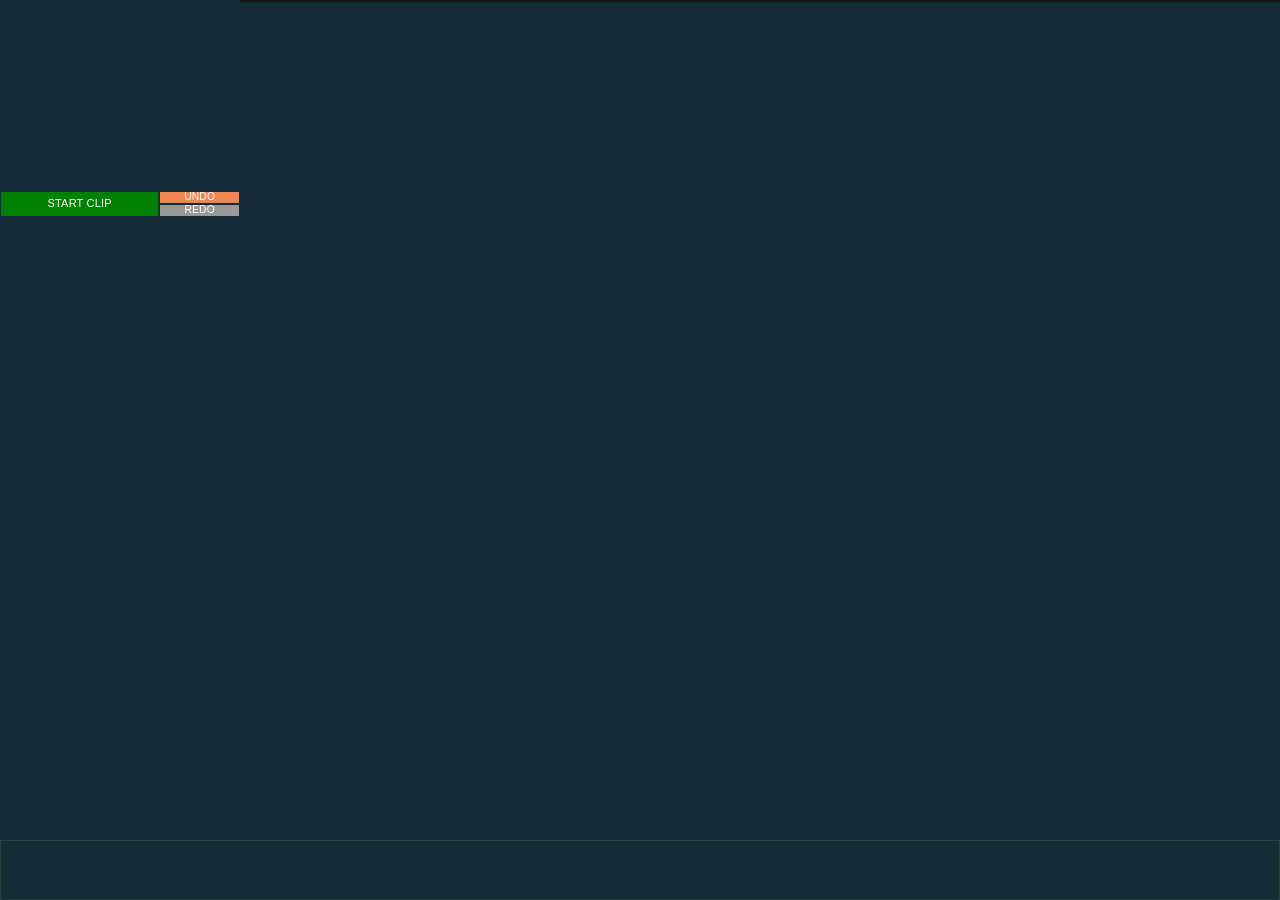
==== wwwroot/index.html @ 099fe641 "Lock Edit toggle to left + UI cosmetic changes" ====
<!doctype html>
<html lang="en">
<head>
    <meta charset="utf-8" />
    <meta name="viewport" content="width=device-width, initial-scale=1" />
    <title>Element Review</title>
    <link rel="stylesheet" href="styles.css?v=20260419-zoomhintpos1" />
</head>
<body>

    <!--
      Main operator UI for Element Review.
      The page contains both record-mode and replay-mode DOM at once; app.js
      switches visibility, reuses shared widgets, and moves a few controls
      between host containers depending on the active mode.
    -->
    <main class="container">

        <!-- Primary two-column workspace: element list on the left, media area on the right. -->
        <div class="topRow">

            <!--
              Left rail: fixed 1-15 element slots.
              In replay mode each populated slot becomes a selectable clip
              button; in record mode empty slots still preserve the layout.
            -->
            <div id="leftControls" class="leftControls">
                <div id="clipList" class="clipList" aria-label="Elements"></div>
                <div id="clipToggleRailHost" class="clipToggleRailHost">
                    <div id="buttonCanvasContainer" class="buttonCanvasContainer">
                        <button id="clipToggleBtn" class="clipActionBtn clipToggleCanvasBtn clipStart" type="button">
                            <span class="clipToggleCanvasVisual">
                                <img id="clipToggleIcon" class="clipToggleCanvasIcon" src="/img/buttons/start_clip_icon.png" alt="" draggable="false" />
                                <span id="clipToggleText" class="clipToggleCanvasText">START CLIP</span>
                            </span>
                        </button>
                        <button id="undoClipBtn" class="clipActionBtn clipHistoryCanvasBtn undoBtn" type="button">
                            <span id="undoClipText" class="clipHistoryCanvasText">UNDO</span>
                        </button>
                        <button id="redoClipBtn" class="clipActionBtn clipHistoryCanvasBtn redoBtn" type="button">
                            <span id="redoClipText" class="clipHistoryCanvasText">REDO</span>
                        </button>
                        <div id="clipTimerCard" class="recordTimerCard clipTimerOverlay" aria-hidden="true">
                            <span id="clipTime" class="recordTimerValue">00:00.00</span>
                        </div>
                    </div>
                </div>
            </div>

            <!-- Right side hosts the live iframe or replay video plus side controls. -->
            <div class="rightContent">

                <!--
                  Record mode keeps the live source on screen and places the
                  recording controls in a four-column action row above the video.
                -->
                <section id="recordMode">
                    <div class="modeRow" id="recordTopRow">
                        <div class="videoCol">
                            <div class="liveWrap" id="liveWrap">
                                <div class="videoStage">
                                    <div id="recordSessionInfo" class="sessionInfoOverlay hidden">
                                        <span id="recordSessionInfoText" class="sessionInfoText"></span>
                                        <span class="sessionInfoStatus">
                                            <span class="sessionInfoStatusItem">
                                                <span id="recordSessionEncoderLabel" class="sessionInfoStatusLabel">Encoder</span>
                                                <span id="recordSessionEncoderDot" class="replayPingDot idle"></span>
                                            </span>
                                            <span class="sessionInfoStatusItem">
                                                <span class="sessionInfoStatusLabel">CSS</span>
                                                <span id="recordSessionCssDot" class="replayPingDot idle"></span>
                                            </span>
                                            <button id="recordRefreshBtn" class="sessionInfoRefreshBtn" type="button" title="Refresh" aria-label="Refresh">
                                                <img class="sessionInfoRefreshIcon" src="/img/buttons/refresh.png" alt="" draggable="false" />
                                            </button>
                                        </span>
                                    </div>

                                    <div class="recordActionBar">
                                        <div id="recordActionRow" class="recordActionRow">
                                            <div class="recordActionCol recordActionColMain">
                                                <div id="mainBtnHostRecord">
                                                    <button id="mainBtn" class="mainBtn btnGreen btnImg">START<br>RECORDING</button>
                                                </div>
                                            </div>

                                            <div class="recordActionCluster">
                                                <div class="recordActionCol recordActionColTimer">
                                                    <div id="recordTimerCard" class="recordTimerCard" aria-hidden="true">
                                                        <span id="recordTimerPrefix" class="recordTimerLabel">REC:</span>
                                                        <span id="recordTimerValue" class="recordTimerValue">00:00:00</span>
                                                        <span class="recLamp" id="recLamp">&#9679;</span>
                                                    </div>
                                                </div>

                                                <div class="recordActionCol recordActionColHalfway">
                                                    <label id="halfwayToggleWrap" class="halfwayToggleWrap" for="halfwayToggle">
                                                        <span id="halfwayToggleLabel" class="halfwayToggleLabel">HALFWAY:</span>
                                                        <input id="halfwayToggle" class="halfwayToggleInput" type="checkbox" checked />
                                                    </label>
                                                </div>

                                                <div id="halfwayTimeCol" class="recordActionCol recordActionColHalfwayTime hidden">
                                                    <div id="halfwayTimeCard" class="recordTimerCard" aria-hidden="true">
                                                        <span id="halfwayTimeValue" class="halfwayTimeValue"></span>
                                                    </div>
                                                </div>

                                                <div class="recordActionCol recordActionColTimer">
                                                    <div id="programTimerCard" class="recordTimerCard" aria-hidden="true">
                                                        <span id="programTimerPrefix" class="recordTimerLabel">PROG:</span>
                                                        <span id="programTimerDisplay" class="recordTimerValue">00:00.00</span>
                                                    </div>
                                                </div>
                                            </div>

                                            <div class="recordActionSpacer" aria-hidden="true"></div>

                                            <div class="recordActionCol recordActionColLanguage">
                                                <select id="recordLanguageSelect" class="topBarLanguageSelect" aria-label="Language">
                                                    <option value="en">English</option>
                                                    <option value="fr">Français</option>
                                                </select>
                                            </div>
                                        </div>
                                    </div>

                                    <!-- Live source is either RTSP-backed content or the demo player page. -->
                                    <iframe id="liveFrame"
                                            title="Live"
                                            scrolling="no"
                                            allow="autoplay"
                                            ></iframe>
                                </div>
                            </div>
                        </div>
                    </div>

                    <div id="recordShortcutHint" class="shortcutHint shortcutHintBottom">Hold TAB key to view shortcuts</div>
                </section>

                <!--
                  Replay mode replaces the live iframe with the encoded replay
                  video while keeping the overall page shell unchanged.
                -->
                <section id="replayMode" class="hidden">
                    <div class="modeRow" id="replayTopRow">
                        <div class="videoCol">
                            <!-- app-replay.js wraps and controls this video for transport, zoom, and clip playback. -->
                            <div id="replayVideoWrap" class="replayVideoWrap">
                                <div id="replaySessionInfo" class="sessionInfoOverlay hidden">
                                    <span id="replaySessionInfoText" class="sessionInfoText"></span>
                                    <span class="sessionInfoStatus">
                                        <span class="sessionInfoStatusItem">
                                                <span id="replaySessionEncoderLabel" class="sessionInfoStatusLabel">Encoder</span>
                                            <span id="replaySessionEncoderDot" class="replayPingDot idle"></span>
                                        </span>
                                        <span class="sessionInfoStatusItem">
                                            <span class="sessionInfoStatusLabel">CSS</span>
                                            <span id="replaySessionCssDot" class="replayPingDot idle"></span>
                                        </span>
                                        <button id="replayRefreshBtn" class="sessionInfoRefreshBtn" type="button" title="Refresh" aria-label="Refresh">
                                            <img class="sessionInfoRefreshIcon" src="/img/buttons/refresh.png" alt="" draggable="false" />
                                        </button>
                                    </span>
                                </div>
                                <div class="recordActionBar replayActionBar">
                                    <div id="replayActionRow" class="replayActionRow">
                                        <div class="recordActionCol replayActionColMain">
                                            <div id="mainBtnHostReplay"></div>
                                        </div>

                                        <div class="replayActionCluster">
                                            <div class="recordActionCol recordActionColTimer replayCountCol">
                                                <div class="recordTimerCard replayCountCard" aria-label="Replay elements">
                                                    <span id="replayElementsLabel" class="recordTimerLabel">Elements:</span>
                                                    <span id="replayElementsValue" class="recordTimerValue">0</span>
                                                </div>
                                            </div>

                                            <div class="recordActionCol recordActionColTimer replayCountCol">
                                                <div class="recordTimerCard replayCountCard" aria-label="Replay reviews">
                                                    <span id="replayReviewsLabel" class="recordTimerLabel">Reviews:</span>
                                                    <span id="replayReviewsValue" class="recordTimerValue">0</span>
                                                </div>
                                            </div>

                                            <div class="recordActionCol replayReviewCol" aria-label="Review timer">
                                                <div id="reviewTimer" class="reviewTimer">REVIEW: 00:00</div>
                                            </div>
                                        </div>

                                        <div class="recordActionSpacer" aria-hidden="true"></div>

                                        <div class="recordActionCol recordActionColLanguage">
                                            <select id="replayLanguageSelect" class="topBarLanguageSelect" aria-label="Language">
                                                <option value="en">English</option>
                                                <option value="fr">Français</option>
                                            </select>
                                        </div>
                                    </div>
                                </div>
                                <video id="replayVideo"
                                       class="replayVideo"
                                       playsinline
                                       preload="auto"
                                       disablepictureinpicture
                                      
                                       disableremoteplayback></video>
                                <div id="replayZoomHint" class="replayZoomHint hidden">Double click video again to exit zoom</div>
                            </div>
                        </div>
                    </div>

                    <div id="replayShortcutHint" class="shortcutHint shortcutHintBottom">Hold TAB key to view shortcuts</div>
                </section>

            </div>
        </div>

        <!-- Shared full-width timeline used in both modes. -->
        <div class="recordScrubRow" id="timelineRow">
            <div class="scrubOverlay" id="timelineOverlay">
                <canvas id="recordCanvas"></canvas>
                <div id="replayProgramTimeIndicator" class="replayProgramTimeIndicator hidden">00:00:00</div>
                <!-- The range input is replay-only, but sits over the shared timeline canvas. -->
                <input id="replayScrub" class="scrubRange hidden" type="range" min="0" max="10000" value="0" />
            </div>
        </div>

        <!-- Replay transport row: edit tools, centered playback controls, and manual loop controls. -->
        <div class="replayControlsRow hidden" id="replayControlsRow">
            <div class="replayControlsInner">
                <!-- Left group holds the replay edit controls. -->
                <div class="replayLeftGroup">
                    <!-- These actions are enabled only when replay edit mode is turned on. -->
                    <div class="editButtons" id="editButtons" aria-label="Edit controls">
                        <button id="trimInBtn" class="editBtn" type="button" title="Trim In" aria-label="Trim In">
                            <img src="/img/buttons/trim_in.png" width="52" height="52" alt="" draggable="false">
                        </button>

                        <button id="trimOutBtn" class="editBtn" type="button" title="Trim Out" aria-label="Trim Out">
                            <img src="/img/buttons/trim_out.png" width="52" height="52" alt="" draggable="false">
                        </button>

                        <!-- Visual spacer between trim and structural clip edits. -->
                        <div class="speedDivider" aria-hidden="true"></div>

                        <button id="splitBtn" class="editBtn" type="button" title="Split" aria-label="Split">
                            <img src="/img/buttons/split.png" width="52" height="52" alt="" draggable="false">
                        </button>

                        <button id="insertBtn" class="editBtn" type="button" title="Insert" aria-label="Insert">
                            <img src="/img/buttons/insert.png" width="52" height="52" alt="" draggable="false">
                        </button>

                        <button id="deleteBtn" class="editBtn" type="button" title="Delete" aria-label="Delete">
                            <img src="/img/buttons/delete.png" width="52" height="52" alt="" draggable="false">
                        </button>
                    </div>
                </div>

                <!-- Center group is kept visually centered even when left/right groups change width. -->
                <div class="replayButtons" id="replayButtons">
                </div>

                <!-- Right group contains the custom loop in/out controls. -->
                <div class="replayRightGroup">
                    <div class="loopButtons" aria-label="Loop controls">
                        <button id="loopInBtn" class="loopBtn" type="button" title="Loop In"></button>
                        <button id="loopOutBtn" class="loopBtn" type="button" title="Loop Out"></button>
                        <button id="loopClearBtn" class="loopBtn" type="button" title="Clear Loop"></button>
                    </div>
                </div>
            </div>
        </div>

    </main>

    <!-- Generic confirmation modal used for destructive or session-reset actions. -->
    <div id="confirmModal" class="modal hidden" role="dialog" aria-modal="true">
        <div class="modalCard">
            <div id="confirmText" class="modalText">Are you sure?</div>
            <div class="modalButtons">
                <button id="confirmYes" class="modalBtn modalBtnConfirm">ÃƒÆ’Ã†â€™Ãƒâ€šÃ‚Â¢ÃƒÆ’Ã¢â‚¬Â¦ÃƒÂ¢Ã¢â€šÂ¬Ã…â€œÃƒÆ’Ã‚Â¢ÃƒÂ¢Ã¢â‚¬Å¡Ã‚Â¬Ãƒâ€¦Ã¢â‚¬Å“ Yes</button>
                <button id="confirmCancel" class="modalBtn modalBtnCancel">ÃƒÆ’Ã†â€™Ãƒâ€šÃ‚Â¢ÃƒÆ’Ã¢â‚¬Â¦ÃƒÂ¢Ã¢â€šÂ¬Ã…â€œÃƒÆ’Ã‚Â¢ÃƒÂ¢Ã¢â‚¬Å¡Ã‚Â¬Ãƒâ€šÃ‚Â¢ Cancel</button>
            </div>
        </div>
    </div>

    <!-- Hold Tab to show the active-mode keyboard shortcuts without moving focus. -->
    <div id="shortcutOverlay" class="shortcutOverlay hidden" aria-hidden="true">
        <div class="shortcutCard">
            <div id="shortcutTitle" class="shortcutTitle">Keyboard Shortcuts</div>
            <div id="shortcutModeLabel" class="shortcutModeLabel">Recording Mode</div>
            <div id="shortcutList" class="shortcutList"></div>
            <div class="shortcutFooter">
                <div id="shortcutVersion" class="shortcutVersion">v0.4.3-alpha</div>
                <button id="settingsBtn"
                        class="settingsBtn btnImg"
                        type="button"
                        title="Settings"
                        aria-label="Settings"
                        onclick="window.open('config.html', '_blank')"></button>
            </div>
        </div>
    </div>

    <script src="index-i18n.js?v=20260419-topbarlang1"></script>
    <script type="module" src="app.js?v=20260419-zoomexit1"></script>
</body>
</html>
---- wwwroot/styles.css ----
:root {
    --bg: #142B35;
    --panel: #121a29;
    --text: #e7eefc;
    --muted: #9fb0cc;
    --solidGreen: #007a2d;
    --solidRed: #b00020;
    --solidBlue: #0057d9;
    --clipYellow: #ffd640;
    --clipText: #101318;
    --clipStartGreen: #00e676;
    --clipStopRed: #ff1744;
    --undoOrange: #ff9800;
    --redoBlue: #4f8dff;
    --emptyElementBg: #035F6B;
    /* Shared timeline geometry */
    --timelineBarH: 36px;
    --scrubThumbW: 12px;
    --replayScrubThumbH: 43px;
    --replayScrubNeonGreen: #39ff14;
    /* Replay icon button size (speed buttons + loop) */
    --btnSize: 52px;
    --playBtnW: 60px;
    --playBtnH: 50px;
    --timerTealLight: #bafbf4;
    --timerTextColor: var(--muted);
    --recordPanelW: 168px;
    --recordClipRailInset: 1px;
    --recordClipRailRowGap: 2px;
    --sessionInfoH: 34px;
    --recordActionBarH: 64px;
    --recordActionRowH: 62px;
    --recordActionButtonColW: 184px;
    --topBarLanguageSelectW: 118px;
    --clipToggleButtonH: calc(var(--recordActionBarH) * 1.45);
    --recordTimerPanelW: 140px;
    --recordHalfwayTogglePanelW: 170px;
    --recordHalfwayTimePanelW: 150px;
    --clipCanvasPrimaryFontPx: 15px;
    --clipCanvasHistoryFontPx: 13px;
    --clipCanvasOverlayFontPx: 12px;
    --recordStatusFontPx: 15px;
    --replayStatusFontPx: 14px;
    --topInset: 4px;
}

* {
    box-sizing: border-box;
}

html, body {
    height: 100%;
    overflow: hidden;
}

body {
    margin: 0;
    font-family: system-ui, Segoe UI, Arial, sans-serif;
    background: var(--bg);
    color: var(--text);
}

.hidden {
    display: none !important;
}

button:focus,
button:focus-visible,
input:focus,
input:focus-visible,
video:focus,
video:focus-visible,
iframe:focus,
iframe:focus-visible,
[tabindex]:focus,
[tabindex]:focus-visible {
    outline: none !important;
    box-shadow: none !important;
}

/* Overall layout: top area + full-width timeline + (optional) replay controls */
.container {
    width: 100vw;
    height: 100vh;
    padding: -4px;
    margin: 0;
    display: flex;
    flex-direction: column;
    min-height: 0;
}

.sessionInfoOverlay {
    position: absolute;
    top: 0;
    left: 0;
    right: 0;
    z-index: 25;
    width: 100%;
    height: var(--sessionInfoH);
    max-width: none;
    padding: 6px 10px;
    background: #314784;
    color: #FFFFFF;
    border: 0;
    border-radius: 0;
    font: 450 15px/1.1 system-ui, Segoe UI, Arial, sans-serif;
    white-space: nowrap;
    overflow: hidden;
    text-overflow: ellipsis;
    pointer-events: none;
    display: flex;
    align-items: center;
    justify-content: space-between;
    gap: 12px;
}

.sessionInfoText {
    min-width: 0;
    flex: 1 1 auto;
    overflow: hidden;
    text-overflow: ellipsis;
    white-space: nowrap;
}

.sessionInfoStatus {
    flex: 0 0 auto;
    display: inline-flex;
    align-items: center;
    justify-content: flex-end;
    gap: 18px;
    color: #fff;
    pointer-events: auto;
}

.sessionInfoStatusItem {
    display: inline-flex;
    align-items: center;
    gap: 6px;
}

.sessionInfoStatusLabel {
    font: 450 15px/1.1 system-ui, Segoe UI, Arial, sans-serif;
}

.sessionInfoRefreshBtn {
    width: 24px;
    height: 24px;
    padding: 0;
    border: 0;
    border-radius: 50%;
    background: transparent;
    color: rgba(255,255,255,0.92);
    display: inline-flex;
    align-items: center;
    justify-content: center;
    cursor: pointer;
    pointer-events: auto;
    flex: 0 0 auto;
    transition: background-color 120ms ease, color 120ms ease, transform 120ms ease;
}

.sessionInfoRefreshBtn:hover {
    background: rgba(255,255,255,0.14);
    color: #fff;
}

.sessionInfoRefreshBtn:active {
    transform: rotate(-24deg);
}

.sessionInfoRefreshIcon {
    width: 18px;
    height: 18px;
    display: block;
    object-fit: contain;
    pointer-events: none;
}

/* Replay mode: flush to top (no top padding) */
body.replayActive .container {
    padding-top: 0;
}

.topRow {
    display: flex;
    gap: 0;
    align-items: flex-start;
    flex: 1 1 auto;
    min-height: 0;
}

.leftControls {
    flex: 0 0 auto;
    width: 240px;
    display: grid;
    grid-template-rows: repeat(17, minmax(0, 1fr));
    gap: 0;
    min-height: 0;
}

body.replayActive .leftControls {
    display: flex;
    flex-direction: column;
}

.rightContent {
    flex: 1 1 auto;
    min-width: 0;
    min-height: 0;
    display: flex;
    flex-direction: column;
}

#recordMode, #replayMode {
    flex: 1 1 auto;
    display: flex;
    flex-direction: column;
    min-height: 0;
}

#recordTopRow {
    gap: 2px;
}

#replayTopRow {
    gap: 2px;
}

.modeRow {
    display: flex;
    gap: 12px;
    flex: 1 1 auto;
    min-height: 0;
}

.videoCol {
    flex: 1 1 auto;
    min-width: 0;
    min-height: 0;
    display: flex;
    flex-direction: column;
}

#mainBtnHostRecord,
#mainBtnHostReplay {
    width: 100%;
}

/* Buttons (base) */
button {
    border-radius: 10px;
    border: 1px solid rgba(255,255,255,.12);
    background: rgba(255,255,255,.06);
    color: var(--text);
    cursor: pointer;
}

    button:hover {
        border-color: rgba(255,255,255,.22);
    }

    button:disabled {
        opacity: .45;
        cursor: not-allowed;
    }

/* Main button */
.mainBtn {
    width: 100%;
    height: 84px;
    font-size: 15px;
    font-weight: 900;
    line-height: 1.05;
    letter-spacing: 0.6px;
    text-transform: uppercase;
    display: flex;
    align-items: center;
    justify-content: center;
    text-align: center;
    padding: 8px;
    color: #fff;
    border: 0;
}

.btnGreen {
    background: var(--solidGreen);
}

.btnRed {
    background: var(--solidRed);
}

.btnBlue {
    background: var(--solidBlue);
}

/* Element boxes */
.clipList {
    width: 100%;
    display: grid;
    grid-template-rows: repeat(15, minmax(0, 1fr));
    gap: 0px;
    padding-top: 0;
    box-sizing: border-box;
    height: 100%;
    grid-row: 1 / span 15;
}

body.replayActive .clipList {
    flex: 1 1 auto;
    grid-row: auto;
}

.clipToggleRailHost {
    grid-row: 16 / span 2;
    width: 100%;
    height: 100%;
    padding: var(--recordClipRailInset);
}

.buttonCanvasContainer {
    position: relative;
    width: 100%;
    height: 100%;
    display: grid;
    grid-template-columns: minmax(0, 2fr) minmax(0, 1fr);
    grid-template-rows: repeat(2, minmax(0, 1fr));
    column-gap: 2px;
    row-gap: 2px;
    align-items: stretch;
    justify-items: stretch;
}

.clipToggleRailHost .clipActionBtn {
    width: 100%;
    height: 100%;
    min-height: 0;
    min-width: 0;
    align-self: stretch;
    justify-self: stretch;
}

.recordSettingsHost {
    flex: 1 1 auto;
    display: flex;
    align-items: center;
    justify-content: center;
}

.settingsBtn.btnImg {
    width: 38px !important;
    height: 38px !important;
    align-self: center;
    background-color: var(--solidBlue) !important;
    background-image: url("img/buttons/settings.png");
}

/* Populated element box */
.clipBtn {
    width: 100%;
    height: 100%;
    min-height: 0;
    border-radius: 4px;
    border: 1px solid rgba(0,0,0,0.22);
    background: #3557a8;
    color: #F0F0F0;
    font-weight: 900;
    font-size: 13px;
    display: flex;
    align-items: center;
    justify-content: flex-start;
    text-align: left;
    padding: 6px 8px 6px 4px;
    gap: 6px;
    overflow: visible;
    position: relative;
    z-index: 0;
    box-shadow: inset 0 1px 0 rgba(255,255,255,0.08);
    transform: translateY(0);
    transition:
        transform 120ms ease,
        box-shadow 120ms ease,
        background 120ms ease,
        border-color 120ms ease;
}

.clipBtn.isLooping {
    background: #2d4d99;
    border-color: rgba(255,255,255,0.14);
    box-shadow:
        inset 0 1px 1px rgba(0,0,0,0.16),
        inset 0 1px 0 rgba(255,255,255,0.06);
    transform: translateY(2px);
}

body.replayActive .clipBtn.isSelectedReplay {
    background: #d5dae2;
    border-color: rgba(86,97,112,0.42);
    box-shadow: inset 0 1px 0 rgba(255,255,255,0.5);
    color: #253241;
    transform: translateY(0);
}

body.replayActive .clipBtn.isSelectedReplay .clipBtnNum,
body.replayActive .clipBtn.isSelectedReplay .clipBtnCode,
body.replayActive .clipBtn.isSelectedReplay .clipBtnTimes,
body.replayActive .clipBtn.isSelectedReplay .clipBtnNumText {
    color: #253241;
}

body.replayActive .clipBtn.isSelectedReplay.isReview .clipBtnCode {
    color: #c62828;
    font-weight: 600;
}

.clipBtn.hasHalfwayMarkerAfter,
.clipBtn.hasHalfwayMarkerBefore,
.clipSlotEmpty.hasHalfwayMarkerAfter,
.clipSlotEmpty.hasHalfwayMarkerBefore {
    z-index: 20;
}

.clipBtn.hasHalfwayMarkerAfter::after,
.clipSlotEmpty.hasHalfwayMarkerAfter::after {
    content: "";
    position: absolute;
    left: 0;
    right: 0;
    bottom: -2px;
    height: 2px;
    background: #ffd640;
    border-radius: 0;
    z-index: 21;
}

.clipBtn.hasHalfwayMarkerBefore::before,
.clipSlotEmpty.hasHalfwayMarkerBefore::before {
    content: "";
    position: absolute;
    left: 0;
    right: 0;
    top: -2px;
    height: 2px;
    background: #ffd640;
    border-radius: 0;
    z-index: 21;
}

/* Left number */
.clipBtnNum {
    width: 20px;
    flex: 0 0 28px;
    text-align: center;
    font-weight: 200;
    font-size: 14px;
    line-height: 20px;
    display: flex;
    align-items: center;
    justify-content: center;
    padding-right: 6px;
    margin-right: 8px;
    border-right: 1px solid rgba(240,240,240,0.55);
    position: relative;
}

.clipBtnNumText,
.clipBtnDeleteIcon {
    width: 100%;
    height: 100%;
    display: flex;
    align-items: center;
    justify-content: center;
}

.clipBtnDeleteIcon {
    display: none;
    color: #ff5b5b;
    font-size: 16px;
    font-weight: 900;
    line-height: 1;
}

.clipBtnDeletable .clipBtnNum {
    cursor: pointer;
}

.clipBtnDeletable .clipBtnNum:hover .clipBtnNumText {
    display: none;
}

.clipBtnDeletable .clipBtnNum:hover .clipBtnDeleteIcon {
    display: flex;
}

/* Right info area */
.clipBtnInfo {
    display: flex;
    flex-direction: column;
    justify-content: center;
    align-items: flex-start;
    gap: 2px;
    min-width: 0;
    flex: 1 1 auto;
}

/* Element Code */
.clipBtnCode {
    font-weight: 400;
    font-size: 15px;
    line-height: 1.1;
    white-space: nowrap;
    overflow: hidden;
    text-overflow: ellipsis;
    max-width: 100%;
}

.clipBtnTimes {
    font-size: 11px;
    line-height: 1.05;
    font-weight: 400;
    color: rgba(240,240,240,0.88);
    white-space: nowrap;
    overflow: hidden;
    text-overflow: ellipsis;
    max-width: 100%;
}

.clipBtn.isReview .clipBtnCode {
    color: #ffd640;
    font-weight: 600;
}

.clipSlotEmpty {
    width: 100%;
    height: 100%;
    min-height: 0;
    border-radius: 4px;
    border: 1px solid rgba(255,255,255,0.1);
    background: #52679f;
    opacity: 0.58;
    position: relative;
    z-index: 0;
    overflow: visible;
}

.clipSlotPending {
    display: flex;
    align-items: center;
    justify-content: flex-start;
    text-align: left;
    padding: 6px 8px 6px 4px;
    gap: 6px;
    border-color: rgba(0,0,0,0.22);
    background: #3557a8;
    opacity: 1;
    box-shadow: inset 0 1px 0 rgba(255,255,255,0.08);
}

.clipSlotPending .clipBtnCode {
    line-height: 1.18;
    padding-bottom: 1px;
}

/* Video boxes */
.liveWrap {
    position: relative;
    flex: 1 1 auto;
    min-height: 0;
    width: 100%;
    margin-top: 0;
    border-radius: 0;
    overflow: hidden;
    border: 1px solid rgba(255,255,255,.08);
    background: black;
    display: block;
}

    .liveWrap .videoStage {
        position: relative;
        width: 100%;
        height: 100%;
        background: black;
    }

        .liveWrap .videoStage > iframe {
            position: absolute;
            left: 0;
            right: 0;
            top: calc(var(--sessionInfoH) + var(--recordActionBarH));
            bottom: 0;
            width: 100%;
            height: calc(100% - var(--sessionInfoH) - var(--recordActionBarH));
            border: 0;
            background: black;
            display: block;
        }

.recordActionBar {
    position: absolute;
    top: var(--sessionInfoH);
    left: 0;
    right: 0;
    height: var(--recordActionBarH);
    z-index: 24;
    padding: 1px 0;
    box-sizing: border-box;
    background: #4b5158;
    overflow: hidden;
    pointer-events: none;
}

.recordActionRow,
.replayActionRow {
    width: 100%;
    height: var(--recordActionRowH);
    box-sizing: border-box;
    display: flex;
    align-items: stretch;
    justify-content: flex-start;
    overflow: hidden;
    pointer-events: none;
}

.recordActionCol {
    min-width: 0;
    height: 100%;
    display: flex;
    flex-direction: column;
    justify-content: center;
    pointer-events: auto;
}

.recordActionColMain,
.replayActionColMain {
    flex: 0 0 auto;
    align-items: flex-start;
    justify-content: flex-start;
}

.recordActionColTimer,
.recordActionColHalfway,
.recordActionColHalfwayTime {
    align-items: stretch;
    justify-content: center;
    background:
        linear-gradient(180deg, rgba(255,255,255,0.18) 0%, rgba(255,255,255,0.07) 24%, rgba(255,255,255,0.03) 100%),
        linear-gradient(135deg, rgba(40,52,74,0.52) 0%, rgba(24,32,49,0.38) 100%);
    box-shadow:
        inset 0 1px 0 rgba(255,255,255,0.08),
        inset 0 -1px 0 rgba(0,0,0,0.18),
        0 10px 26px rgba(0,0,0,0.18);
    backdrop-filter: blur(14px) saturate(135%);
    -webkit-backdrop-filter: blur(14px) saturate(135%);
}

.recordActionColTimer {
    width: var(--recordTimerPanelW);
    padding: 0 12px;
}

.recordActionCluster,
.replayActionCluster {
    height: 100%;
    margin-left: 0;
    display: flex;
    align-items: stretch;
    pointer-events: none;
}

.recordActionCluster {
    gap: 1px;
}

.replayActionCluster {
    gap: 0;
}

.recordActionSpacer {
    flex: 1 1 auto;
    min-width: 0;
    pointer-events: none;
}

.recordActionColHalfway {
    width: var(--recordHalfwayTogglePanelW);
    padding: 0 18px;
    pointer-events: auto;
}

.recordActionColHalfwayTime {
    width: var(--recordHalfwayTimePanelW);
    padding: 0 12px;
    pointer-events: auto;
}

.recordActionColLanguage {
    flex: 0 0 auto;
    align-items: flex-end;
    justify-content: center;
    padding: 0 10px 0 12px;
}

.topBarLanguageSelect {
    width: var(--topBarLanguageSelectW);
    height: 34px;
    padding: 0 34px 0 12px;
    border: 1px solid rgba(255,255,255,0.12);
    border-radius: 6px;
    appearance: none;
    -webkit-appearance: none;
    background-color: #3f4650;
    background-image: url("data:image/svg+xml,%3Csvg xmlns='http://www.w3.org/2000/svg' width='10' height='7' viewBox='0 0 10 7'%3E%3Cpath d='M1 1.25 5 5.25 9 1.25' fill='none' stroke='%23d7dbe1' stroke-width='1.7' stroke-linecap='round' stroke-linejoin='round'/%3E%3C/svg%3E");
    background-repeat: no-repeat;
    background-position: right 12px center;
    color: #d7dbe1;
    font: 600 14px/1 system-ui, Segoe UI, Arial, sans-serif;
    cursor: pointer;
    box-shadow: none;
}

.topBarLanguageSelect:focus,
.topBarLanguageSelect:focus-visible {
    outline: 0;
    border-color: rgba(215,219,225,0.34);
    box-shadow: 0 0 0 2px rgba(215,219,225,0.12);
}

.topBarLanguageSelect:disabled {
    opacity: 0.7;
    cursor: progress;
}

.topBarLanguageSelect option {
    color: #1d1d1f;
    background: #ffffff;
}

.replayCountCol {
    width: auto;
    min-width: 112px;
    padding: 1px 10px 0;
    background:
        linear-gradient(180deg, rgba(255,255,255,0.82) 0%, rgba(255,255,255,0.58) 24%, rgba(255,255,255,0.34) 100%),
        linear-gradient(135deg, rgba(241,244,248,0.96) 0%, rgba(211,217,225,0.82) 100%);
    box-shadow:
        inset 0 1px 0 rgba(255,255,255,0.78),
        inset 0 -1px 0 rgba(112,123,138,0.18),
        0 10px 26px rgba(0,0,0,0.12);
    backdrop-filter: blur(14px) saturate(125%);
    -webkit-backdrop-filter: blur(14px) saturate(125%);
    color: #2f3b49;
}

.replayReviewCol {
    width: auto;
    min-width: 146px;
    padding: 1px 14px 0;
    align-items: stretch;
    justify-content: center;
    background:
        linear-gradient(180deg, rgba(255,255,255,0.82) 0%, rgba(255,255,255,0.58) 24%, rgba(255,255,255,0.34) 100%),
        linear-gradient(135deg, rgba(247,241,195,0.96) 0%, rgba(230,219,150,0.82) 100%);
    box-shadow:
        inset 0 1px 0 rgba(255,255,255,0.78),
        inset 0 -1px 0 rgba(112,123,138,0.18),
        0 10px 26px rgba(0,0,0,0.12);
    backdrop-filter: blur(14px) saturate(125%);
    -webkit-backdrop-filter: blur(14px) saturate(125%);
    pointer-events: auto;
}

#mainBtnHostRecord,
#mainBtnHostReplay {
    width: var(--recordActionButtonColW);
    height: var(--recordActionRowH);
    margin: 0;
    padding: 0;
}

#recordMode .recordActionColMain .mainBtn.btnImg,
#replayMode .replayActionColMain .mainBtn.btnImg {
    display: block !important;
    width: auto !important;
    min-width: 0 !important;
    max-width: 100% !important;
    height: var(--recordActionRowH) !important;
    min-height: var(--recordActionRowH) !important;
    max-height: var(--recordActionRowH) !important;
    aspect-ratio: var(--button-ratio, 2.65) !important;
    background-size: contain !important;
    background-position: left center !important;
}

#recordMode .videoCol,
#recordMode .liveWrap,
#recordMode .videoStage {
    align-items: flex-start;
    justify-content: flex-start;
}

.replayVideo {
    width: 100%;
    background: black;
    display: block;
    aspect-ratio: 16/9;
}


/* Replay video wrapper + zoom */
.replayVideoWrap {
    position: relative;
    width: 100%;
    margin-top: 0;
    background: black;
    border: 1px solid rgba(255,255,255,.08);
    border-radius: 0;
    overflow: hidden;
    aspect-ratio: 16/9;
    display: block;
}

    .replayVideoWrap > video.replayVideo {
        position: absolute;
        left: 0;
        top: calc(var(--sessionInfoH) + var(--recordActionBarH));
        width: 100%;
        height: calc(100% - var(--sessionInfoH) - var(--recordActionBarH));
        border: 0;
        border-radius: 0;
        background: black;
        display: block;
        object-fit: contain;
        object-position: top left;
        transform-origin: 0 0;
    }

.replayZoomHint {
    position: absolute;
    left: 14px;
    top: calc(var(--sessionInfoH) + var(--recordActionBarH) + 14px);
    z-index: 6;
    max-width: calc(100% - 28px);
    padding: 6px 10px;
    background: #b9dbff;
    color: #16365f;
    border-radius: 4px;
    font: 600 13px/1.25 "Segoe UI", Arial, sans-serif;
    white-space: nowrap;
    overflow: hidden;
    text-overflow: ellipsis;
    pointer-events: none;
    box-shadow: 0 1px 2px rgba(0,0,0,0.18);
}


.loopButtons {
    display: flex;
    align-items: center;
    gap: 0px;
}

.recLamp {
    font-size: var(--replayStatusFontPx);
    color: #555;
}

    .recLamp.on {
        color: #ff2f43;
    }

.recordTimerCard {
    width: 100%;
    height: 100%;
    min-height: 0;
    padding: 0 6px;
    display: flex;
    align-items: center;
    justify-content: center;
    gap: 6px;
    background: transparent;
    border: 0;
    border-radius: 0;
    font: 450 var(--recordStatusFontPx)/1 system-ui, Segoe UI, Arial, sans-serif;
    font-variant-numeric: tabular-nums;
    color: #b7becb;
    white-space: nowrap;
    box-shadow: none;
}

.recordTimerLabel,
.recordTimerValue {
    font: inherit;
    color: inherit;
}

.replayCountCard {
    justify-content: space-between;
    gap: 8px;
}

.replayCountCol .recordTimerCard,
.replayCountCol .recordTimerLabel,
.replayCountCol .recordTimerValue {
    color: #2f3b49;
    font-size: var(--replayStatusFontPx);
}

.replayReviewCard {
    justify-content: center;
}


.recordTimerCard.stateArmed {
    color: #b7becb;
}

.recordTimerCard.stateRunning {
    color: #b7becb;
}

.halfwayToggleWrap {
    height: 100%;
    width: 100%;
    display: grid;
    align-items: center;
    grid-template-columns: max-content max-content;
    justify-content: center;
    gap: 10px;
    color: #b7becb;
    font: 450 var(--recordStatusFontPx)/1 system-ui, Segoe UI, Arial, sans-serif;
    white-space: nowrap;
    user-select: none;
}

.halfwayToggleInput {
    width: 18px;
    height: 18px;
    margin: 0;
    appearance: none;
    -webkit-appearance: none;
    display: inline-grid;
    place-content: center;
    border: 1px solid rgba(183,190,203,0.55);
    border-radius: 3px;
    background: rgba(183,190,203,0.2);
    box-shadow: inset 0 1px 1px rgba(0,0,0,0.18);
    cursor: pointer;
}

.halfwayToggleInput::after {
    content: "";
    width: 4px;
    height: 8px;
    border: solid #f4f7fb;
    border-width: 0 2px 2px 0;
    transform: rotate(45deg) scale(0);
    transition: transform 100ms ease;
}

.halfwayToggleInput:checked {
    background: #6ea765;
    border-color: #6ea765;
}

.halfwayToggleInput:checked::after {
    transform: translateY(-1px) rotate(45deg) scale(1);
}

.halfwayToggleInput:focus-visible {
    outline: 2px solid rgba(255,255,255,0.55);
    outline-offset: 2px;
}

.halfwayToggleWrap.isDisabled {
    opacity: 0.55;
}

.halfwayToggleWrap.isDisabled .halfwayToggleInput {
    cursor: not-allowed;
}

.halfwayTimeValue {
    width: 100%;
    color: inherit;
    font: inherit;
    letter-spacing: inherit;
    text-align: center;
}

/* Full-width timeline row */
.recordScrubRow {
    display: flex;
    align-items: center;
    gap: 0;
    margin-top: 2px;
    flex: 0 0 auto;
}

    /* Make the overlay span the full browser width (negate .container padding) */
    .recordScrubRow .scrubOverlay {
        flex: 1 1 auto;
        min-width: 0;
        margin-left: 0;
        margin-right: 0;
    }

/* Shared timeline overlay */
.scrubOverlay {
    position: relative;
    height: 60px;
    min-height: 60px;
    border-radius: 0;
    overflow: visible;
    border: 1px solid rgba(255,255,255,.08);
    background: #142B35;
}

    .scrubOverlay canvas {
        position: absolute;
        left: 0;
        top: 0;
        width: 100%;
        height: 100%;
    }

.replayProgramTimeIndicator {
    position: absolute;
    top: -26px;
    transform: translateX(-50%);
    z-index: 6;
    padding: 3px 8px;
    background: #b7b7b7;
    color: #000;
    border: 1px solid #666;
    border-radius: 0;
    font: 400 14px/1.1 "Segoe UI", Arial, sans-serif;
    font-variant-numeric: tabular-nums;
    white-space: nowrap;
    pointer-events: none;
}

.scrubRange {
    position: absolute;
    /* Extend half a thumb past each side so the thumb center, not its edge,
       lines up with the true timeline time position. */
    left: calc(var(--scrubThumbW) / -2);
    top: -9px;
    width: calc(100% + var(--scrubThumbW));
    height: calc(var(--timelineBarH) + 20px);
    margin: 0;
    background: transparent;
    -webkit-appearance: none;
    appearance: none;
}

    .scrubRange:focus {
        outline: none;
    }

    .scrubRange::-webkit-slider-runnable-track {
        height: var(--replayScrubThumbH);
        background: transparent;
    }

    .scrubRange::-webkit-slider-thumb {
        -webkit-appearance: none;
        width: var(--scrubThumbW);
        height: var(--replayScrubThumbH);
        margin-top: 0;
        background: var(--replayScrubNeonGreen);
        border: 2px solid #043a00;
        border-radius: 0;
    }

    .scrubRange::-moz-range-thumb {
        width: var(--scrubThumbW);
        height: var(--replayScrubThumbH);
        background: var(--replayScrubNeonGreen);
        border: 2px solid #043a00;
        border-radius: 0;
    }

    .scrubRange::-moz-range-track {
        height: var(--replayScrubThumbH);
        background: transparent;
        border: 0;
    }

.clipActionBtn {
    padding: 0;
    border-radius: 0;
    border: 0;
    font-weight: 600;
    text-transform: uppercase;
    position: relative;
    overflow: hidden;
}

#clipToggleBtn {
    grid-column: 1;
    grid-row: 1 / span 2;
}

#undoClipBtn {
    grid-column: 2;
    grid-row: 1;
}

#undoClipBtn:not(:disabled) {
    background: #F08650;
}

#redoClipBtn {
    grid-column: 2;
    grid-row: 2;
}

.clipToggleCanvasBtn {
    display: flex;
    align-items: stretch;
    justify-content: stretch;
    background: #008000;
    color: #fff;
}

.clipToggleCanvasBtn.clipStop {
    background: #E3242B;
}

.clipToggleCanvasBtn.isPending {
    opacity: 0.55;
    cursor: not-allowed;
}

.clipToggleCanvasVisual {
    width: 100%;
    height: 100%;
    padding: 0;
    position: relative;
}

.clipToggleCanvasIcon {
    position: absolute;
    left: 50%;
    top: 50%;
    transform: translate(-50%, -50%);
    width: 30%;
    max-width: 30%;
    max-height: 30%;
    height: auto;
    object-fit: contain;
    flex: 0 1 auto;
    pointer-events: none;
    user-select: none;
}

.clipToggleCanvasText {
    position: absolute;
    left: 50%;
    bottom: 6px;
    transform: translateX(-50%);
    display: block;
    width: 94%;
    color: #fff;
    font: 400 var(--clipCanvasPrimaryFontPx)/1.05 "Segoe UI", Arial, sans-serif;
    letter-spacing: 0.2px;
    text-align: center;
    text-wrap: balance;
    overflow-wrap: anywhere;
    pointer-events: none;
}

.clipHistoryCanvasBtn {
    display: flex;
    align-items: center;
    justify-content: center;
    background: #999999;
    color: #fff;
    text-align: center;
}

.clipHistoryCanvasText {
    display: block;
    max-width: 90%;
    color: inherit;
    font: 500 calc(var(--clipCanvasHistoryFontPx) * 1.14)/1.05 "Segoe UI", Arial, sans-serif;
    letter-spacing: 0.15px;
    text-align: center;
    text-wrap: balance;
    overflow-wrap: anywhere;
    pointer-events: none;
}

.clipHistoryCanvasBtn:disabled,
.clipToggleCanvasBtn:disabled {
    opacity: 0.55;
}

.clipHistoryCanvasBtn:hover:not(:disabled),
.clipToggleCanvasBtn:hover:not(:disabled) {
    filter: brightness(1.04);
}

.clipTimerOverlay {
    grid-column: 1;
    grid-row: 1 / span 2;
    justify-self: center;
    align-self: start;
    margin-top: 7px;
    width: auto;
    height: auto;
    min-height: 0;
    padding: 0;
    display: flex;
    align-items: flex-start;
    justify-content: center;
    gap: 4px;
    font-size: var(--clipCanvasOverlayFontPx);
    line-height: 1;
    color: #fff;
    background: transparent;
    border: 0;
    border-radius: 0;
    z-index: 2;
    pointer-events: none;
}

.clipTimerOverlay.isDisabled {
    opacity: 0.45;
}

.clipTimerOverlay[aria-hidden="true"] {
    display: none;
}

.replayControlsInner {
    display: grid;
    grid-template-columns: 1fr auto 1fr;
    align-items: center;
    width: 100%;
}

.replayLeftGroup {
    justify-self: start;
    display: flex;
    align-items: center;
    gap: 10px;
    min-width: 0;
}

.replayRightGroup {
    justify-self: end;
    display: flex;
    align-items: center;
    gap: 10px;
}

.replayButtons {
    justify-self: center;
    display: flex;
    justify-content: center;
    gap: 0px;
    flex-wrap: wrap;
    flex: 0 0 auto;
    align-content: flex-start;
    align-items: flex-start;
    position: relative;
    transition: transform 0.12s ease-out;
}

.speedBtn.active {
    background-size: 100% 100%;
    filter: brightness(1.15);
}

.seekJumpBtn {
    color: #F0F0F0;
    font-size: 16px;
    font-weight: 500;
    line-height: 1;
    letter-spacing: 0;
    text-transform: none;
}

.seekJumpBtn:hover {
    background-color: rgba(255,255,255,0.12);
}

/* Icon-style buttons in replay bar (speed + loop + edit) */
.speedBtn,
.seekJumpBtn,
.loopBtn,
.editBtn {
    padding: 0;
    margin: 0;
    border: 0;
    border-radius: 0;
    background-color: transparent;
    background-repeat: no-repeat;
    background-position: center;
    background-size: 100% 100%;
    cursor: pointer;
}

/* Playback controls (speed + seek jump + loop): 60w x 50h */
.speedBtn,
.seekJumpBtn,
.loopBtn {
    width: var(--playBtnW);
    height: var(--playBtnH);
}

/* Edit buttons: 60w x 50h (Trim In/Out, Split, Insert, Delete) */
.editBtn {
    width: 60px;
    height: 50px;
}

    .speedBtn img,
    .loopBtn img,
    .editBtn img {
        display: block;
        width: 100%;
        height: 100%;
        object-fit: contain;
    }

/* Thin vertical dividers between playback buttons */
.speedDivider {
    width: 1px;
    height: 42px; /* ~2/3 of the button bar height */
    background: rgba(140,140,140,0.9);
    align-self: center;
    flex: 0 0 auto;
    pointer-events: none;
    margin: 0 8px; /* small spacing around the line */
}

.editButtons {
    display: flex;
    align-items: center;
    gap: 0px; /* match the tight spacing style */
}

/* LOOP button */
.loopBtn {
    /* background image gets toggled by JS when engaged */
}

/* Shared confirmation dialog */
.modal {
    position: fixed;
    inset: 0;
    display: flex;
    align-items: flex-start;
    justify-content: center;
    padding-top: 1px;
    background: rgba(0, 0, 0, 0.18);
    z-index: 9999;
}

.modalCard {
    width: min(640px, 94vw);
    background: #C0C0C0;
    border: 1px solid #FFFFFF;
    border-radius: 0;
    padding: 18px 20px;
    box-shadow: 0 18px 40px rgba(0, 0, 0, 0.35);
    animation: modalDrop 140ms ease-out;
}

.modalText {
    margin: 0 0 14px;
    color: #000;
    font-size: 16px;
    font-weight: 500;
    line-height: 1.25;
    text-align: center;
}

.modalButtons {
    display: flex;
    justify-content: center;
    gap: 12px;
}

.modalBtn {
    min-width: 132px;
    height: 44px;
    padding: 0 16px;
    border: 0;
    border-radius: 0;
    font-size: 15px;
    font-weight: 700;
    color: #fff;
}

.modalBtnConfirm { background: var(--solidGreen); }
.modalBtnCancel  { background: var(--solidRed); }

.modalBtn:hover {
    filter: brightness(1.08);
}

@keyframes modalDrop {
    from { opacity: 0; transform: translateY(-18px); }
    to   { opacity: 1; transform: translateY(0); }
}

.shortcutOverlay {
    position: fixed;
    inset: 0;
    display: flex;
    align-items: center;
    justify-content: center;
    padding: 20px;
    background: rgba(0, 0, 0, 0.28);
    z-index: 9998;
    pointer-events: none;
}

.shortcutCard {
    width: min(1080px, 96vw);
    background: #ffffff;
    border: 1px solid #dddddd;
    border-radius: 0;
    box-shadow: 0 18px 40px rgba(0,0,0,0.22);
    overflow: hidden;
    pointer-events: auto;
}

.shortcutTitle {
    background: #1a61a8;
    color: #fff;
    font: 700 20px/1.2 Arial, Helvetica, sans-serif;
    padding: 16px 20px 10px;
}

.shortcutModeLabel {
    background: #f5f5f5;
    color: #1d1d1f;
    border-bottom: 1px solid #c9c9c9;
    font: 700 14px/1.2 Arial, Helvetica, sans-serif;
    letter-spacing: 0.4px;
    text-transform: uppercase;
    padding: 10px 20px;
}

.shortcutList {
    display: grid;
    grid-template-columns: repeat(2, minmax(0, 1fr));
    gap: 18px;
    padding: 17px 20px 16px;
    background: #ffffff;
}

.shortcutModeColumn {
    position: relative;
    min-width: 0;
    display: flex;
    flex-direction: column;
    border: 1px solid #c9c9c9;
    margin-top: 5px;
    padding: 18px 14px 0;
    background: #ffffff;
}

.shortcutModeHeader {
    position: absolute;
    top: -10px;
    left: 12px;
    background: #ffffff;
    color: #1d1d1f;
    font: 700 14px/1.2 Arial, Helvetica, sans-serif;
    letter-spacing: 0.4px;
    text-transform: uppercase;
    padding: 0 8px;
    margin: 0;
}

.shortcutModeItems {
    display: grid;
    grid-template-columns: minmax(130px, 160px) minmax(0, 1fr);
    row-gap: 0;
    column-gap: 14px;
}

.shortcutFooter {
    display: flex;
    align-items: center;
    justify-content: space-between;
    gap: 16px;
    padding: 0 20px 16px;
    background: #ffffff;
}

.shortcutVersion {
    font-size: 14px;
    font-weight: 700;
    color: #5f6672;
    white-space: nowrap;
}

.shortcutFooter .settingsBtn.btnImg {
    position: relative;
    background-color: #f5f5f5 !important;
    background-image: none !important;
    border: 1px solid #c9c9c9 !important;
    border-radius: 6px !important;
    padding: 4px !important;
}

.shortcutFooter .settingsBtn.btnImg::before {
    content: "";
    position: absolute;
    inset: 0;
    background-color: #1a61a8;
    -webkit-mask-image: url("img/buttons/settings.png");
    -webkit-mask-repeat: no-repeat;
    -webkit-mask-position: center;
    -webkit-mask-size: contain;
    mask-image: url("img/buttons/settings.png");
    mask-repeat: no-repeat;
    mask-position: center;
    mask-size: contain;
    transform: scale(1.5);
    transform-origin: center;
}

.shortcutRow {
    display: contents;
}

.shortcutKey,
.shortcutAction {
    padding: 10px 0;
    border-bottom: 1px solid #e7e7e7;
    border-radius: 0;
}

.shortcutKey {
    color: #1a61a8;
    font: 700 14px/1.25 Arial, Helvetica, sans-serif;
}

.shortcutAction {
    color: #1d1d1f;
    font: 400 14px/1.3 Arial, Helvetica, sans-serif;
}

@media (max-width: 900px) {
    .shortcutCard {
        width: min(760px, 92vw);
    }

    .shortcutList {
        grid-template-columns: minmax(0, 1fr);
    }
}

/* --- Image-skinned buttons (PNG) --- */
.btnImg {
    border: 0 !important;
    background-color: transparent !important;
    background-repeat: no-repeat !important;
    background-position: center !important;
    background-size: contain !important;
    border-radius: 0 !important;
    padding: 0 !important;
    color: transparent !important;
    text-shadow: none !important;
}

/* Image-skinned sizes for main + clip action buttons */
.mainBtn.btnImg {
    width: 100% !important;
    height: auto !important;
    aspect-ratio: var(--button-ratio, 2.65);
}

.mainBtn.btnImg:disabled {
    opacity: 1 !important;
}

.mainBtn.btnImg.btnStarting {
    opacity: 0.5 !important;
    cursor: not-allowed !important;
    filter: saturate(0.8) brightness(0.9);
}

.mainBtn.btnImg.btnStopping {
    opacity: 0.5 !important;
    cursor: not-allowed !important;
    filter: saturate(0.8) brightness(0.9);
}

#clipToggleBtn.btnImg {
    width: auto !important;
    height: var(--clipToggleButtonH) !important;
    min-height: var(--clipToggleButtonH) !important;
    max-height: var(--clipToggleButtonH) !important;
    aspect-ratio: var(--button-ratio, 1) !important;
    background-size: contain !important;
    background-position: center top !important;
}

.clipActionBtn.undoBtn.btnImg {
    width: auto !important;
    height: auto !important;
    aspect-ratio: var(--button-ratio, 2.15);
}

.reviewTimer {
    width: 100%;
    margin-top: 0;
    text-align: center;
    font-family: "Segoe UI", Arial, sans-serif;
    font-size: var(--replayStatusFontPx);
    font-weight: 400;
    letter-spacing: 0.2px;
    font-variant-numeric: tabular-nums;
    text-transform: uppercase;
    color: #2f3b49;
    background: transparent;
    border: 0;
    border-radius: 0;
    padding: 0;
    white-space: nowrap;
}

.replayPingDot {
    width: 11px;
    height: 11px;
    border-radius: 50%;
    flex: 0 0 auto;
    background: #7a8698;
    box-shadow: 0 0 0 1px rgba(255,255,255,0.14);
}

.replayPingDot.green {
    background: #2fa84f;
}

.replayPingDot.yellow {
    background: #d6a316;
}

.replayPingDot.red {
    background: #e34b3f;
}

.replayPingDot.idle {
    background: #7a8698;
}

.replayPingDot.disabled {
    background: transparent;
    box-shadow: inset 0 0 0 1px rgba(255,255,255,0.16);
}

.shortcutHint {
    width: 100%;
    text-align: center;
    font: 400 10px/1.2 "Segoe UI", Arial, sans-serif;
    color: rgba(231, 238, 252, 0.72);
    letter-spacing: 0.15px;
    display: none;
}

.shortcutHintBottom {
    margin-top: 8px;
    padding-bottom: 2px;
}

/* --- Edit mode toggle (Replay edit buttons) --- */
.editHidden {
    display: none !important;
}

.editToggleWrap {
    display: inline-flex;
    align-items: center;
    gap: 8px;
    flex: 0 0 auto;
    padding-left: 3px;
    user-select: none;
}

.editToggleLabel {
    font-weight: 600;
    font-size: 12px;
    letter-spacing: 0.2px;
}

.editToggleSwitch {
    position: relative;
    width: 50px;
    height: 24px;
    display: inline-block;
}

    .editToggleSwitch input {
        opacity: 0;
        width: 0;
        height: 0;
    }

.editToggleSlider {
    position: absolute;
    inset: 0;
    cursor: pointer;
    background: #58606a;
    border-radius: 999px;
    transition: 0.15s;
}

    .editToggleSlider::before {
        content: "";
        position: absolute;
        width: 22px;
        height: 20px;
        left: 3px;
        top: 2px;
        background: #ffffff;
        border-radius: 50%;
        transition: 0.15s;
    }

.editToggleSwitch input:checked + .editToggleSlider {
    background: #00e676;
}

    .editToggleSwitch input:checked + .editToggleSlider::before {
        transform: translateX(24px);
    }
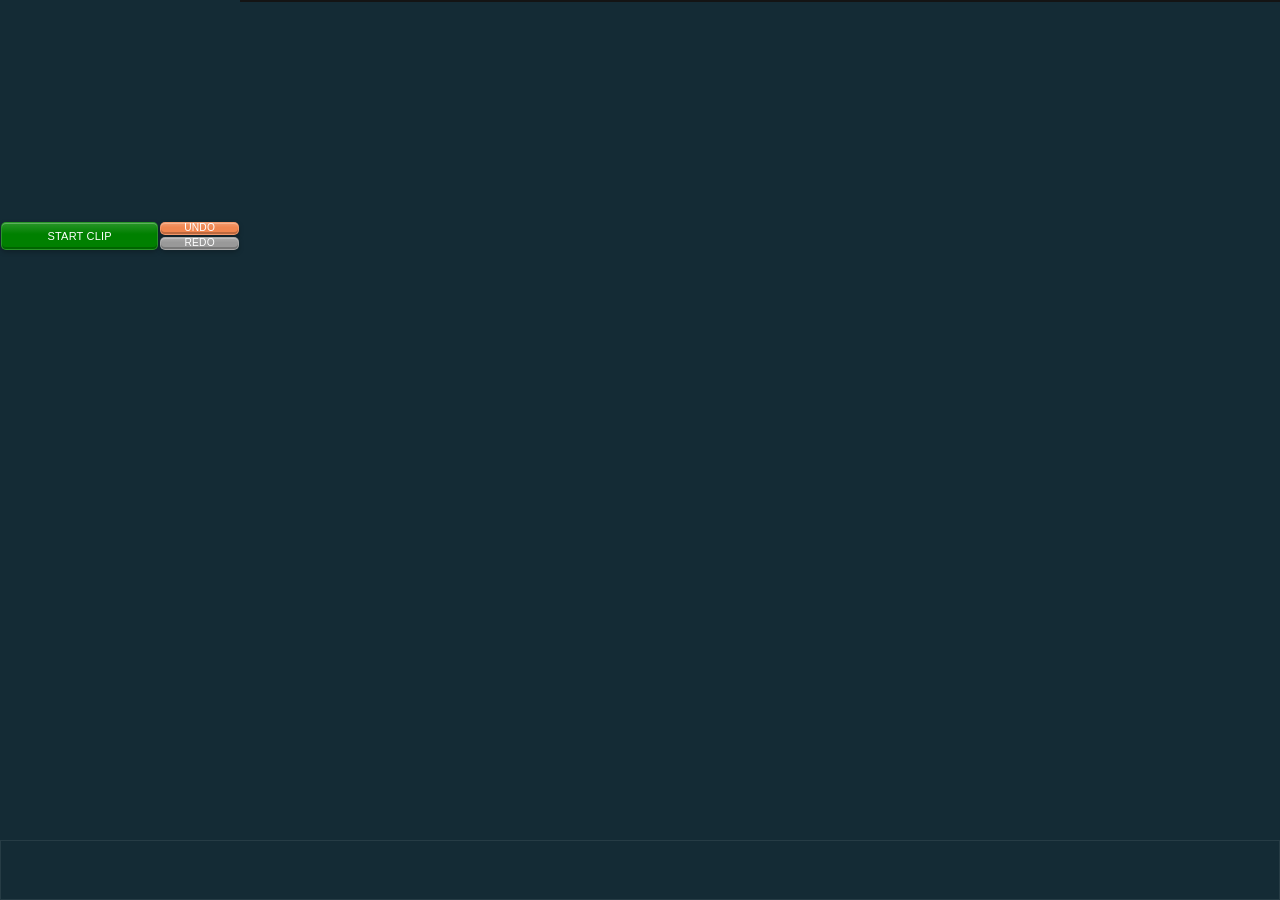
==== commit ab531764: "Add remote panel and halfway workflow updates" ====
--- a/wwwroot/index.html
+++ b/wwwroot/index.html
@@ -85,24 +85,21 @@
                                             </div>
 
                                             <div class="recordActionCluster">
+                                                <div class="recordActionCol recordActionColProgramStart">
+                                                    <button id="recordProgramStartBtn" class="programStartBtn mainBtn btnGreen btnImg" type="button">START<br>TIMER</button>
+                                                </div>
+
+                                                <div id="halfwayTimeCol" class="recordActionCol recordActionColHalfwayTime hidden">
+                                                    <div id="halfwayTimeCard" class="recordTimerCard" aria-hidden="true">
+                                                        <span id="halfwayTimeValue" class="halfwayTimeValue"></span>
+                                                    </div>
+                                                </div>
+
                                                 <div class="recordActionCol recordActionColTimer">
                                                     <div id="recordTimerCard" class="recordTimerCard" aria-hidden="true">
                                                         <span id="recordTimerPrefix" class="recordTimerLabel">REC:</span>
                                                         <span id="recordTimerValue" class="recordTimerValue">00:00:00</span>
                                                         <span class="recLamp" id="recLamp">&#9679;</span>
-                                                    </div>
-                                                </div>
-
-                                                <div class="recordActionCol recordActionColHalfway">
-                                                    <label id="halfwayToggleWrap" class="halfwayToggleWrap" for="halfwayToggle">
-                                                        <span id="halfwayToggleLabel" class="halfwayToggleLabel">HALFWAY:</span>
-                                                        <input id="halfwayToggle" class="halfwayToggleInput" type="checkbox" checked />
-                                                    </label>
-                                                </div>
-
-                                                <div id="halfwayTimeCol" class="recordActionCol recordActionColHalfwayTime hidden">
-                                                    <div id="halfwayTimeCard" class="recordTimerCard" aria-hidden="true">
-                                                        <span id="halfwayTimeValue" class="halfwayTimeValue"></span>
                                                     </div>
                                                 </div>
 
@@ -171,6 +168,20 @@
                                         </div>
 
                                         <div class="replayActionCluster">
+                                            <div class="recordActionCol recordActionColProgramStart replayProgramStartCol">
+                                                <button id="replayProgramStartBtn" class="programStartBtn mainBtn btnGreen btnImg" type="button">START<br>TIMER</button>
+                                            </div>
+
+                                            <div class="recordActionCol recordActionColProgramStart replayJumpHalfwayCol">
+                                                <button id="replayJumpToHalfwayBtn" class="programStartBtn mainBtn btnGreen btnImg" type="button" title="Jump to Halfway" aria-label="Jump to Halfway"></button>
+                                            </div>
+
+                                            <div id="replayHalfwayTimeCol" class="recordActionCol recordActionColHalfwayTime hidden">
+                                                <div id="replayHalfwayTimeCard" class="recordTimerCard" aria-hidden="true">
+                                                    <span id="replayHalfwayTimeValue" class="halfwayTimeValue"></span>
+                                                </div>
+                                            </div>
+
                                             <div class="recordActionCol recordActionColTimer replayCountCol">
                                                 <div class="recordTimerCard replayCountCard" aria-label="Replay elements">
                                                     <span id="replayElementsLabel" class="recordTimerLabel">Elements:</span>
@@ -295,7 +306,7 @@
             <div id="shortcutModeLabel" class="shortcutModeLabel">Recording Mode</div>
             <div id="shortcutList" class="shortcutList"></div>
             <div class="shortcutFooter">
-                <div id="shortcutVersion" class="shortcutVersion">v0.4.3-alpha</div>
+                <div id="shortcutVersion" class="shortcutVersion">v0.5.0</div>
                 <button id="settingsBtn"
                         class="settingsBtn btnImg"
                         type="button"
@@ -306,7 +317,7 @@
         </div>
     </div>
 
-    <script src="index-i18n.js?v=20260419-topbarlang1"></script>
-    <script type="module" src="app.js?v=20260419-zoomexit1"></script>
+    <script src="index-i18n.js?v=20260424-rstart-ssetstart1"></script>
+    <script type="module" src="app.js?v=20260424-rstart-ssetstart1"></script>
 </body>
 </html>
--- a/wwwroot/styles.css
+++ b/wwwroot/styles.css
@@ -34,7 +34,7 @@
     --topBarLanguageSelectW: 118px;
     --clipToggleButtonH: calc(var(--recordActionBarH) * 1.45);
     --recordTimerPanelW: 140px;
-    --recordHalfwayTogglePanelW: 170px;
+    --recordProgramStartPanelW: 184px;
     --recordHalfwayTimePanelW: 150px;
     --clipCanvasPrimaryFontPx: 15px;
     --clipCanvasHistoryFontPx: 13px;
@@ -149,19 +149,22 @@
     border: 0;
     border-radius: 50%;
     background: transparent;
-    color: rgba(255,255,255,0.92);
+    color: rgba(255,255,255,0.72);
     display: inline-flex;
     align-items: center;
     justify-content: center;
     cursor: pointer;
     pointer-events: auto;
     flex: 0 0 auto;
-    transition: background-color 120ms ease, color 120ms ease, transform 120ms ease;
+    opacity: 0.78;
+    transition: background-color 120ms ease, color 120ms ease, opacity 120ms ease, filter 120ms ease, transform 120ms ease;
 }
 
 .sessionInfoRefreshBtn:hover {
     background: rgba(255,255,255,0.14);
     color: #fff;
+    opacity: 1;
+    filter: brightness(1.18);
 }
 
 .sessionInfoRefreshBtn:active {
@@ -169,8 +172,8 @@
 }
 
 .sessionInfoRefreshIcon {
-    width: 18px;
-    height: 18px;
+    width: 14px;
+    height: 14px;
     display: block;
     object-fit: contain;
     pointer-events: none;
@@ -187,6 +190,7 @@
     align-items: flex-start;
     flex: 1 1 auto;
     min-height: 0;
+    overflow: hidden;
 }
 
 .leftControls {
@@ -209,6 +213,9 @@
     min-height: 0;
     display: flex;
     flex-direction: column;
+    position: relative;
+    overflow: hidden;
+    isolation: isolate;
 }
 
 #recordMode, #replayMode {
@@ -216,6 +223,7 @@
     display: flex;
     flex-direction: column;
     min-height: 0;
+    overflow: hidden;
 }
 
 #recordTopRow {
@@ -231,6 +239,7 @@
     gap: 12px;
     flex: 1 1 auto;
     min-height: 0;
+    overflow: hidden;
 }
 
 .videoCol {
@@ -239,6 +248,7 @@
     min-height: 0;
     display: flex;
     flex-direction: column;
+    overflow: hidden;
 }
 
 #mainBtnHostRecord,
@@ -448,8 +458,8 @@
 
 /* Left number */
 .clipBtnNum {
-    width: 20px;
-    flex: 0 0 28px;
+    width: 26px;
+    flex: 0 0 34px;
     text-align: center;
     font-weight: 200;
     font-size: 14px;
@@ -473,11 +483,36 @@
 }
 
 .clipBtnDeleteIcon {
+    width: 18px;
+    height: 18px;
+    position: relative;
+}
+
+.clipBtnDeleteIcon {
     display: none;
     color: #ff5b5b;
-    font-size: 16px;
-    font-weight: 900;
     line-height: 1;
+}
+
+.clipBtnDeleteIcon::before,
+.clipBtnDeleteIcon::after {
+    content: "";
+    position: absolute;
+    left: 50%;
+    top: 50%;
+    width: 19px;
+    height: 4px;
+    background: currentColor;
+    border-radius: 999px;
+    transform-origin: center;
+}
+
+.clipBtnDeleteIcon::before {
+    transform: translate(-50%, -50%) rotate(45deg);
+}
+
+.clipBtnDeleteIcon::after {
+    transform: translate(-50%, -50%) rotate(-45deg);
 }
 
 .clipBtnDeletable .clipBtnNum {
@@ -573,6 +608,8 @@
     border: 1px solid rgba(255,255,255,.08);
     background: black;
     display: block;
+    contain: paint;
+    isolation: isolate;
 }
 
     .liveWrap .videoStage {
@@ -638,19 +675,17 @@
 }
 
 .recordActionColTimer,
-.recordActionColHalfway,
 .recordActionColHalfwayTime {
     align-items: stretch;
     justify-content: center;
     background:
-        linear-gradient(180deg, rgba(255,255,255,0.18) 0%, rgba(255,255,255,0.07) 24%, rgba(255,255,255,0.03) 100%),
-        linear-gradient(135deg, rgba(40,52,74,0.52) 0%, rgba(24,32,49,0.38) 100%);
+        linear-gradient(180deg, rgba(255,255,255,0.06) 0%, rgba(255,255,255,0.025) 100%),
+        rgba(52,61,72,0.86);
     box-shadow:
-        inset 0 1px 0 rgba(255,255,255,0.08),
-        inset 0 -1px 0 rgba(0,0,0,0.18),
-        0 10px 26px rgba(0,0,0,0.18);
-    backdrop-filter: blur(14px) saturate(135%);
-    -webkit-backdrop-filter: blur(14px) saturate(135%);
+        inset 1px 0 0 rgba(255,255,255,0.045),
+        inset -1px 0 0 rgba(0,0,0,0.14);
+    backdrop-filter: none;
+    -webkit-backdrop-filter: none;
 }
 
 .recordActionColTimer {
@@ -681,9 +716,14 @@
     pointer-events: none;
 }
 
-.recordActionColHalfway {
-    width: var(--recordHalfwayTogglePanelW);
-    padding: 0 18px;
+.recordActionColProgramStart {
+    width: auto;
+    flex: 0 0 auto;
+    align-items: center;
+    justify-content: center;
+    padding: 0 4px;
+    background: transparent;
+    box-shadow: none;
     pointer-events: auto;
 }
 
@@ -740,15 +780,14 @@
     min-width: 112px;
     padding: 1px 10px 0;
     background:
-        linear-gradient(180deg, rgba(255,255,255,0.82) 0%, rgba(255,255,255,0.58) 24%, rgba(255,255,255,0.34) 100%),
-        linear-gradient(135deg, rgba(241,244,248,0.96) 0%, rgba(211,217,225,0.82) 100%);
+        linear-gradient(180deg, rgba(255,255,255,0.08) 0%, rgba(255,255,255,0.035) 100%),
+        rgba(59,68,80,0.88);
     box-shadow:
-        inset 0 1px 0 rgba(255,255,255,0.78),
-        inset 0 -1px 0 rgba(112,123,138,0.18),
-        0 10px 26px rgba(0,0,0,0.12);
-    backdrop-filter: blur(14px) saturate(125%);
-    -webkit-backdrop-filter: blur(14px) saturate(125%);
-    color: #2f3b49;
+        inset 1px 0 0 rgba(255,255,255,0.045),
+        inset -1px 0 0 rgba(0,0,0,0.14);
+    backdrop-filter: none;
+    -webkit-backdrop-filter: none;
+    color: #c7cfdb;
 }
 
 .replayReviewCol {
@@ -758,37 +797,72 @@
     align-items: stretch;
     justify-content: center;
     background:
-        linear-gradient(180deg, rgba(255,255,255,0.82) 0%, rgba(255,255,255,0.58) 24%, rgba(255,255,255,0.34) 100%),
-        linear-gradient(135deg, rgba(247,241,195,0.96) 0%, rgba(230,219,150,0.82) 100%);
+        linear-gradient(180deg, rgba(255,255,255,0.08) 0%, rgba(255,255,255,0.035) 100%),
+        rgba(67,71,73,0.88);
     box-shadow:
-        inset 0 1px 0 rgba(255,255,255,0.78),
-        inset 0 -1px 0 rgba(112,123,138,0.18),
-        0 10px 26px rgba(0,0,0,0.12);
-    backdrop-filter: blur(14px) saturate(125%);
-    -webkit-backdrop-filter: blur(14px) saturate(125%);
+        inset 1px 0 0 rgba(255,255,255,0.045),
+        inset -1px 0 0 rgba(0,0,0,0.14);
+    backdrop-filter: none;
+    -webkit-backdrop-filter: none;
     pointer-events: auto;
 }
 
 #mainBtnHostRecord,
 #mainBtnHostReplay {
-    width: var(--recordActionButtonColW);
+    width: auto;
+    flex: 0 0 auto;
     height: var(--recordActionRowH);
     margin: 0;
-    padding: 0;
+    padding: 0 4px;
+    display: flex;
+    align-items: center;
+    justify-content: center;
 }
 
 #recordMode .recordActionColMain .mainBtn.btnImg,
-#replayMode .replayActionColMain .mainBtn.btnImg {
+#replayMode .replayActionColMain .mainBtn.btnImg,
+.programStartBtn.btnImg {
     display: block !important;
     width: auto !important;
     min-width: 0 !important;
     max-width: 100% !important;
-    height: var(--recordActionRowH) !important;
-    min-height: var(--recordActionRowH) !important;
-    max-height: var(--recordActionRowH) !important;
+    height: 56px !important;
+    min-height: 56px !important;
+    max-height: 56px !important;
     aspect-ratio: var(--button-ratio, 2.65) !important;
     background-size: contain !important;
-    background-position: left center !important;
+    background-position: center !important;
+    border-radius: 7px !important;
+    box-shadow:
+        0 1px 0 rgba(255,255,255,0.34) inset,
+        0 -2px 0 rgba(0,0,0,0.24) inset,
+        0 3px 8px rgba(0,0,0,0.28) !important;
+    filter: saturate(1.04) contrast(1.03);
+    transition: filter 120ms ease, transform 120ms ease, box-shadow 120ms ease;
+}
+
+.programStartBtn {
+    width: 100%;
+    height: var(--recordActionRowH);
+}
+
+#recordMode .recordActionColMain .mainBtn.btnImg:hover:not(:disabled),
+#replayMode .replayActionColMain .mainBtn.btnImg:hover:not(:disabled),
+.programStartBtn.btnImg:hover:not(:disabled) {
+    filter: saturate(1.12) brightness(1.05) contrast(1.04);
+    box-shadow:
+        0 1px 0 rgba(255,255,255,0.42) inset,
+        0 -2px 0 rgba(0,0,0,0.26) inset,
+        0 5px 10px rgba(0,0,0,0.32) !important;
+}
+
+#recordMode .recordActionColMain .mainBtn.btnImg:active:not(:disabled),
+#replayMode .replayActionColMain .mainBtn.btnImg:active:not(:disabled),
+.programStartBtn.btnImg:active:not(:disabled) {
+    transform: translateY(1px);
+    box-shadow:
+        0 1px 1px rgba(0,0,0,0.28) inset,
+        0 1px 4px rgba(0,0,0,0.24) !important;
 }
 
 #recordMode .videoCol,
@@ -817,6 +891,8 @@
     overflow: hidden;
     aspect-ratio: 16/9;
     display: block;
+    contain: paint;
+    isolation: isolate;
 }
 
     .replayVideoWrap > video.replayVideo {
@@ -901,7 +977,7 @@
 .replayCountCol .recordTimerCard,
 .replayCountCol .recordTimerLabel,
 .replayCountCol .recordTimerValue {
-    color: #2f3b49;
+    color: #c7cfdb;
     font-size: var(--replayStatusFontPx);
 }
 
@@ -916,67 +992,6 @@
 
 .recordTimerCard.stateRunning {
     color: #b7becb;
-}
-
-.halfwayToggleWrap {
-    height: 100%;
-    width: 100%;
-    display: grid;
-    align-items: center;
-    grid-template-columns: max-content max-content;
-    justify-content: center;
-    gap: 10px;
-    color: #b7becb;
-    font: 450 var(--recordStatusFontPx)/1 system-ui, Segoe UI, Arial, sans-serif;
-    white-space: nowrap;
-    user-select: none;
-}
-
-.halfwayToggleInput {
-    width: 18px;
-    height: 18px;
-    margin: 0;
-    appearance: none;
-    -webkit-appearance: none;
-    display: inline-grid;
-    place-content: center;
-    border: 1px solid rgba(183,190,203,0.55);
-    border-radius: 3px;
-    background: rgba(183,190,203,0.2);
-    box-shadow: inset 0 1px 1px rgba(0,0,0,0.18);
-    cursor: pointer;
-}
-
-.halfwayToggleInput::after {
-    content: "";
-    width: 4px;
-    height: 8px;
-    border: solid #f4f7fb;
-    border-width: 0 2px 2px 0;
-    transform: rotate(45deg) scale(0);
-    transition: transform 100ms ease;
-}
-
-.halfwayToggleInput:checked {
-    background: #6ea765;
-    border-color: #6ea765;
-}
-
-.halfwayToggleInput:checked::after {
-    transform: translateY(-1px) rotate(45deg) scale(1);
-}
-
-.halfwayToggleInput:focus-visible {
-    outline: 2px solid rgba(255,255,255,0.55);
-    outline-offset: 2px;
-}
-
-.halfwayToggleWrap.isDisabled {
-    opacity: 0.55;
-}
-
-.halfwayToggleWrap.isDisabled .halfwayToggleInput {
-    cursor: not-allowed;
 }
 
 .halfwayTimeValue {
@@ -1088,12 +1103,32 @@
 
 .clipActionBtn {
     padding: 0;
-    border-radius: 0;
-    border: 0;
+    border-radius: 5px;
+    border: 1px solid rgba(255,255,255,0.16);
     font-weight: 600;
     text-transform: uppercase;
     position: relative;
     overflow: hidden;
+    box-shadow:
+        inset 0 1px 0 rgba(255,255,255,0.25),
+        inset 0 -2px 0 rgba(0,0,0,0.22),
+        0 2px 5px rgba(0,0,0,0.26);
+    transform: translateY(0);
+    transition: filter 120ms ease, transform 120ms ease, box-shadow 120ms ease, border-color 120ms ease;
+}
+
+.clipActionBtn::before {
+    content: "";
+    position: absolute;
+    inset: 0;
+    background: linear-gradient(180deg, rgba(255,255,255,0.16), rgba(255,255,255,0) 42%);
+    pointer-events: none;
+    z-index: 1;
+}
+
+.clipActionBtn > * {
+    position: relative;
+    z-index: 2;
 }
 
 #clipToggleBtn {
@@ -1194,11 +1229,29 @@
 .clipHistoryCanvasBtn:disabled,
 .clipToggleCanvasBtn:disabled {
     opacity: 0.55;
+    cursor: not-allowed;
+    filter: saturate(0.75) brightness(0.88);
+    box-shadow:
+        inset 0 1px 0 rgba(255,255,255,0.12),
+        inset 0 -1px 0 rgba(0,0,0,0.16);
 }
 
 .clipHistoryCanvasBtn:hover:not(:disabled),
 .clipToggleCanvasBtn:hover:not(:disabled) {
-    filter: brightness(1.04);
+    border-color: rgba(255,255,255,0.28);
+    filter: brightness(1.06) saturate(1.06);
+    box-shadow:
+        inset 0 1px 0 rgba(255,255,255,0.32),
+        inset 0 -2px 0 rgba(0,0,0,0.24),
+        0 3px 7px rgba(0,0,0,0.32);
+}
+
+.clipHistoryCanvasBtn:active:not(:disabled),
+.clipToggleCanvasBtn:active:not(:disabled) {
+    transform: translateY(1px);
+    box-shadow:
+        inset 0 1px 2px rgba(0,0,0,0.26),
+        0 1px 3px rgba(0,0,0,0.22);
 }
 
 .clipTimerOverlay {
@@ -1582,6 +1635,12 @@
     opacity: 1 !important;
 }
 
+.programStartBtn.btnImg:disabled {
+    opacity: 0.45 !important;
+    cursor: not-allowed !important;
+    filter: saturate(0.8) brightness(0.9);
+}
+
 .mainBtn.btnImg.btnStarting {
     opacity: 0.5 !important;
     cursor: not-allowed !important;
@@ -1602,12 +1661,23 @@
     aspect-ratio: var(--button-ratio, 1) !important;
     background-size: contain !important;
     background-position: center top !important;
-}
-
-.clipActionBtn.undoBtn.btnImg {
+    border-radius: 5px !important;
+    box-shadow:
+        inset 0 1px 0 rgba(255,255,255,0.25),
+        inset 0 -2px 0 rgba(0,0,0,0.22),
+        0 2px 5px rgba(0,0,0,0.26) !important;
+}
+
+.clipActionBtn.undoBtn.btnImg,
+.clipActionBtn.redoBtn.btnImg {
     width: auto !important;
     height: auto !important;
     aspect-ratio: var(--button-ratio, 2.15);
+    border-radius: 5px !important;
+    box-shadow:
+        inset 0 1px 0 rgba(255,255,255,0.25),
+        inset 0 -2px 0 rgba(0,0,0,0.22),
+        0 2px 5px rgba(0,0,0,0.26) !important;
 }
 
 .reviewTimer {
@@ -1629,12 +1699,21 @@
 }
 
 .replayPingDot {
-    width: 11px;
-    height: 11px;
+    width: 17px;
+    height: 17px;
     border-radius: 50%;
     flex: 0 0 auto;
     background: #7a8698;
     box-shadow: 0 0 0 1px rgba(255,255,255,0.14);
+    display: inline-flex;
+    align-items: center;
+    justify-content: center;
+    color: #ffffff;
+    font: 700 9px/1 Arial, Helvetica, sans-serif;
+    text-transform: uppercase;
+    text-align: center;
+    text-shadow: 0 0 1px rgba(0,0,0,0.55);
+    user-select: none;
 }
 
 .replayPingDot.green {
